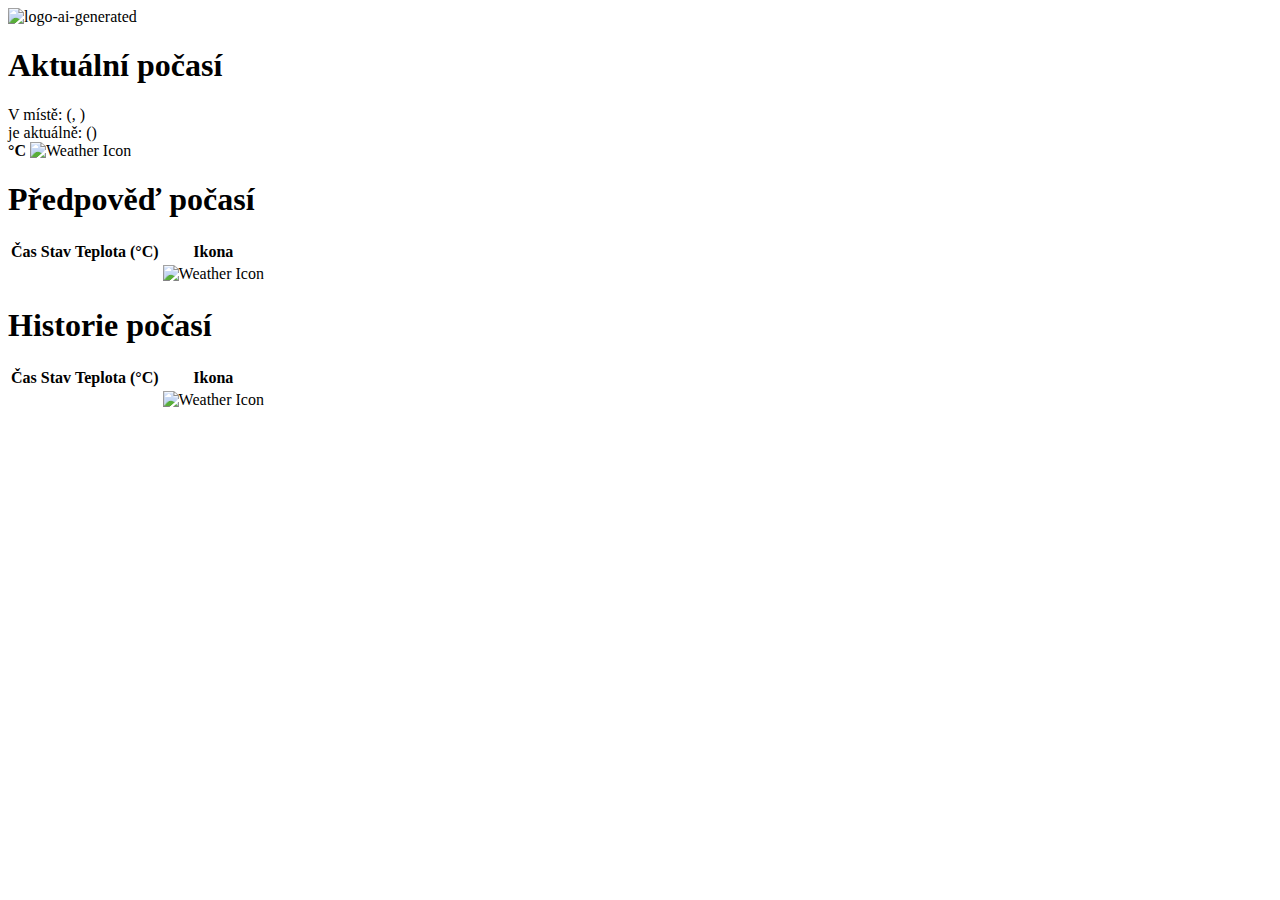
==== src/main/resources/templates/index.html @ bbc9d342 "Add responsivity" ====
<!DOCTYPE html>
<html lang="en" xmlns:th="http://www.thymeleaf.org">

<head th:include="header :: head">
    <!-- header.html -->
</head>

<body>

<nav th:include="navbar :: div">
    <!-- navbar.html -->
</nav>

<div class="div-whole">
<img rel="shortcut icon" th:src="@{images/frog-logo.jpg}" alt="logo-ai-generated" class="img-logo">
<h1 class="h1-index">Aktuální počasí</h1>
<p>
    V místě: <strong><span th:text="${wmodel.getLocation().getName()}"></span></strong>
    (<span th:text="${wmodel.getLocation().getRegion()}"></span>,
    <span th:text="${wmodel.getLocation().getCountry()}"></span>)
    <br>

    je aktuálně: (<span th:text="${wmodel.getCurrent().getFormattedTime()}"></span>)<br>
    <strong><span th:text="${wmodel.getCurrent().getText()}"></span>
    <span th:text="${wmodel.getCurrent().getTemp_c()}"></span>°C</strong>
    <span>
        <img th:src="@{${wmodel.getCurrent().getIcon()}}" alt="Weather Icon" />
    </span>
</p>

<h1 class="h1-index">Předpověď počasí</h1>
<table class="table table-hover">
    <thead>
    <tr>
        <th scope="col">Čas</th>
        <th scope="col">Stav</th>
        <th scope="col">Teplota (°C)</th>
        <th scope="col">Ikona</th>
    </tr>
    </thead>
    <tbody>
    <tr th:each="condition, iterStat : ${wmodel.getForecast()}">
        <td th:text="${condition.getFormattedTime()}"></td>
        <td th:text="${condition.getText()}"></td>
        <td th:text="${condition.getTemp_c()}"></td>
        <td>
            <img th:src="@{${condition.getIcon()}}" class="td-icon" alt="Weather Icon" />
        </td>
    </tr>
    </tbody>
</table>

<h1 class="h1-index">Historie počasí</h1>
<table class="table table-hover">
    <thead>
    <tr>
        <th scope="col">Čas</th>
        <th scope="col">Stav</th>
        <th scope="col">Teplota (°C)</th>
        <th scope="col">Ikona</th>
    </tr>
    </thead>
    <tbody>
    <tr th:each="condition, iterStat : ${wmodel.getHistory()}">
        <td th:text="${condition.getFormattedTime()}"></td>
        <td th:text="${condition.getText()}"></td>
        <td th:text="${condition.getTemp_c()}"></td>
        <td>
            <img th:src="@{${condition.getIcon()}}" class="td-icon" alt="Weather Icon" />
        </td>
    </tr>
    </tbody>
</table>
</div>
</body>
</html>
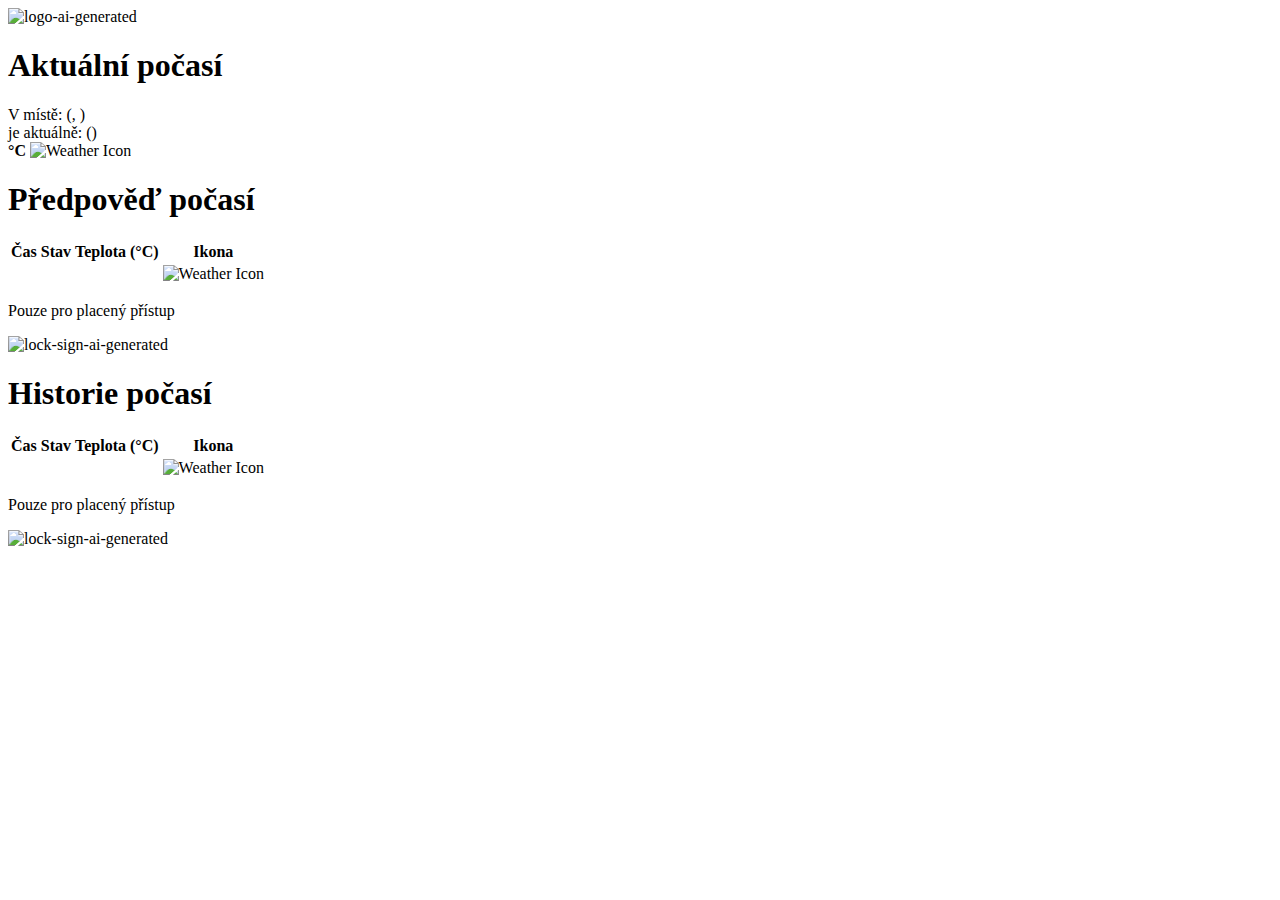
==== commit d596d754: "Create session authorization - content hiding" ====
--- a/src/main/resources/templates/index.html
+++ b/src/main/resources/templates/index.html
@@ -1,13 +1,13 @@
 <!DOCTYPE html>
 <html lang="en" xmlns:th="http://www.thymeleaf.org">
 
-<head th:include="header :: head">
+<head th:insert="~{header :: head}">
     <!-- header.html -->
 </head>
 
 <body>
 
-<nav th:include="navbar :: div">
+<nav th:insert="~{navbar :: div}">
     <!-- navbar.html -->
 </nav>
 
@@ -29,48 +29,60 @@
 </p>
 
 <h1 class="h1-index">Předpověď počasí</h1>
-<table class="table table-hover">
-    <thead>
-    <tr>
-        <th scope="col">Čas</th>
-        <th scope="col">Stav</th>
-        <th scope="col">Teplota (°C)</th>
-        <th scope="col">Ikona</th>
-    </tr>
-    </thead>
-    <tbody>
-    <tr th:each="condition, iterStat : ${wmodel.getForecast()}">
-        <td th:text="${condition.getFormattedTime()}"></td>
-        <td th:text="${condition.getText()}"></td>
-        <td th:text="${condition.getTemp_c()}"></td>
-        <td>
-            <img th:src="@{${condition.getIcon()}}" class="td-icon" alt="Weather Icon" />
-        </td>
-    </tr>
-    </tbody>
-</table>
+    <div th:if="${authorized}">
+        <table class="table table-hover">
+            <thead>
+            <tr>
+                <th scope="col">Čas</th>
+                <th scope="col">Stav</th>
+                <th scope="col">Teplota (°C)</th>
+                <th scope="col">Ikona</th>
+            </tr>
+            </thead>
+            <tbody>
+            <tr th:each="condition, iterStat : ${wmodel.getForecast()}">
+                <td th:text="${condition.getFormattedTime()}"></td>
+                <td th:text="${condition.getText()}"></td>
+                <td th:text="${condition.getTemp_c()}"></td>
+                <td>
+                    <img th:src="@{${condition.getIcon()}}" class="td-icon" alt="Weather Icon" />
+                </td>
+            </tr>
+            </tbody>
+        </table>
+    </div>
+    <div th:unless="${authorized}">
+        <p>Pouze pro placený přístup</p>
+        <img rel="shortcut icon" th:src="@{images/lock-sign.jpg}" alt="lock-sign-ai-generated" class="img-lock">
+    </div>
 
 <h1 class="h1-index">Historie počasí</h1>
-<table class="table table-hover">
-    <thead>
-    <tr>
-        <th scope="col">Čas</th>
-        <th scope="col">Stav</th>
-        <th scope="col">Teplota (°C)</th>
-        <th scope="col">Ikona</th>
-    </tr>
-    </thead>
-    <tbody>
-    <tr th:each="condition, iterStat : ${wmodel.getHistory()}">
-        <td th:text="${condition.getFormattedTime()}"></td>
-        <td th:text="${condition.getText()}"></td>
-        <td th:text="${condition.getTemp_c()}"></td>
-        <td>
-            <img th:src="@{${condition.getIcon()}}" class="td-icon" alt="Weather Icon" />
-        </td>
-    </tr>
-    </tbody>
-</table>
+    <div th:if="${authorized}">
+        <table class="table table-hover">
+            <thead>
+            <tr>
+                <th scope="col">Čas</th>
+                <th scope="col">Stav</th>
+                <th scope="col">Teplota (°C)</th>
+                <th scope="col">Ikona</th>
+            </tr>
+            </thead>
+            <tbody>
+            <tr th:each="condition, iterStat : ${wmodel.getHistory()}">
+                <td th:text="${condition.getFormattedTime()}"></td>
+                <td th:text="${condition.getText()}"></td>
+                <td th:text="${condition.getTemp_c()}"></td>
+                <td>
+                    <img th:src="@{${condition.getIcon()}}" class="td-icon" alt="Weather Icon" />
+                </td>
+            </tr>
+            </tbody>
+        </table>
+    </div>
+    <div th:unless="${authorized}">
+        <p>Pouze pro placený přístup</p>
+        <img rel="shortcut icon" th:src="@{images/lock-sign.jpg}" alt="lock-sign-ai-generated" class="img-lock">
+    </div>
 </div>
 </body>
 </html>
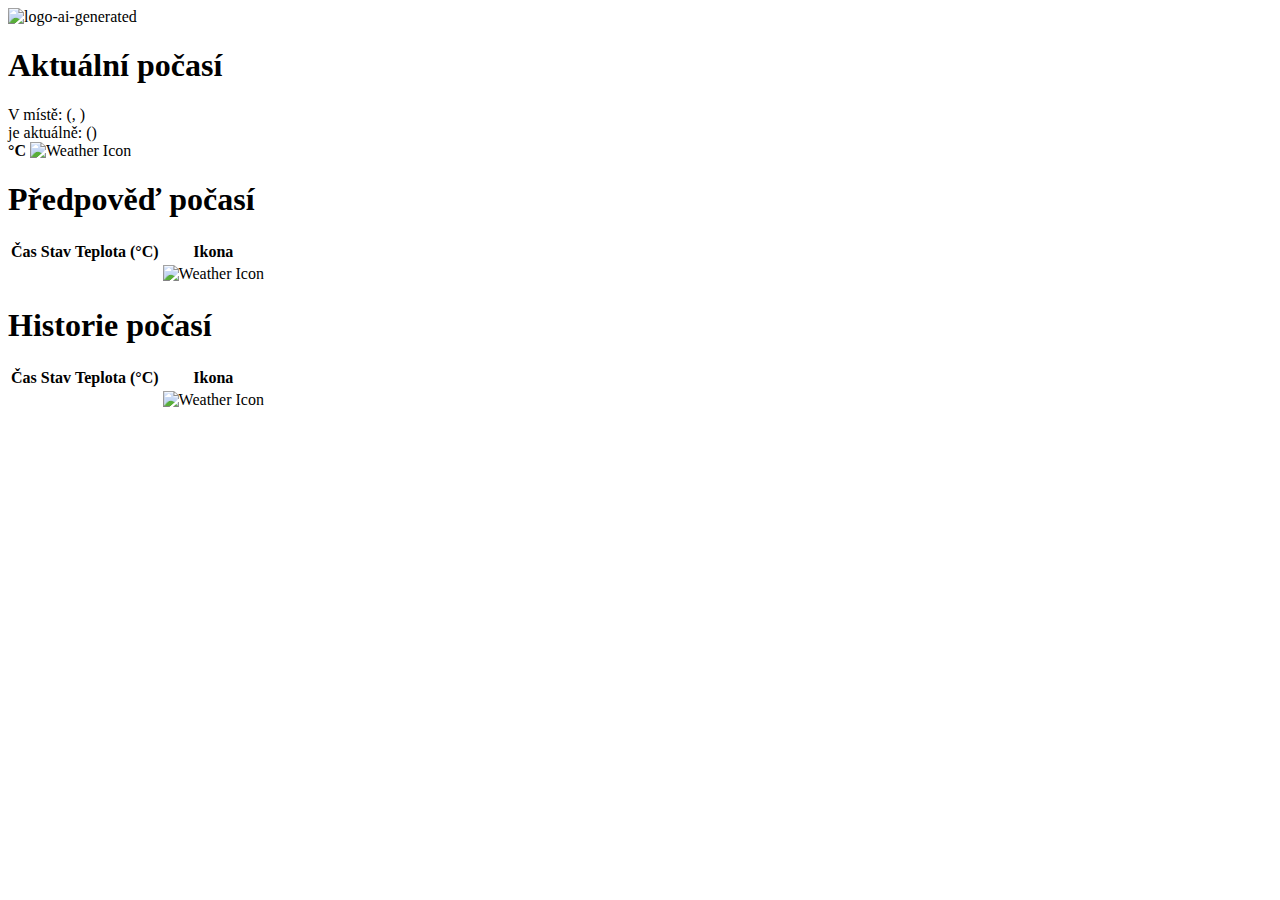
==== commit d7896856: "Add favorite location weather functionality plus new color" ====
--- a/src/main/resources/templates/index.html
+++ b/src/main/resources/templates/index.html
@@ -52,8 +52,9 @@
         </table>
     </div>
     <div th:unless="${authorized}">
-        <p>Pouze pro placený přístup</p>
-        <img rel="shortcut icon" th:src="@{images/lock-sign.jpg}" alt="lock-sign-ai-generated" class="img-lock">
+        <div th:insert="~{component-paywall-info :: div}">
+            <!-- component-paywall-info.html -->
+        </div>
     </div>
 
 <h1 class="h1-index">Historie počasí</h1>
@@ -80,8 +81,9 @@
         </table>
     </div>
     <div th:unless="${authorized}">
-        <p>Pouze pro placený přístup</p>
-        <img rel="shortcut icon" th:src="@{images/lock-sign.jpg}" alt="lock-sign-ai-generated" class="img-lock">
+        <div th:insert="~{component-paywall-info :: div}">
+            <!-- component-paywall-info.html -->
+        </div>
     </div>
 </div>
 </body>
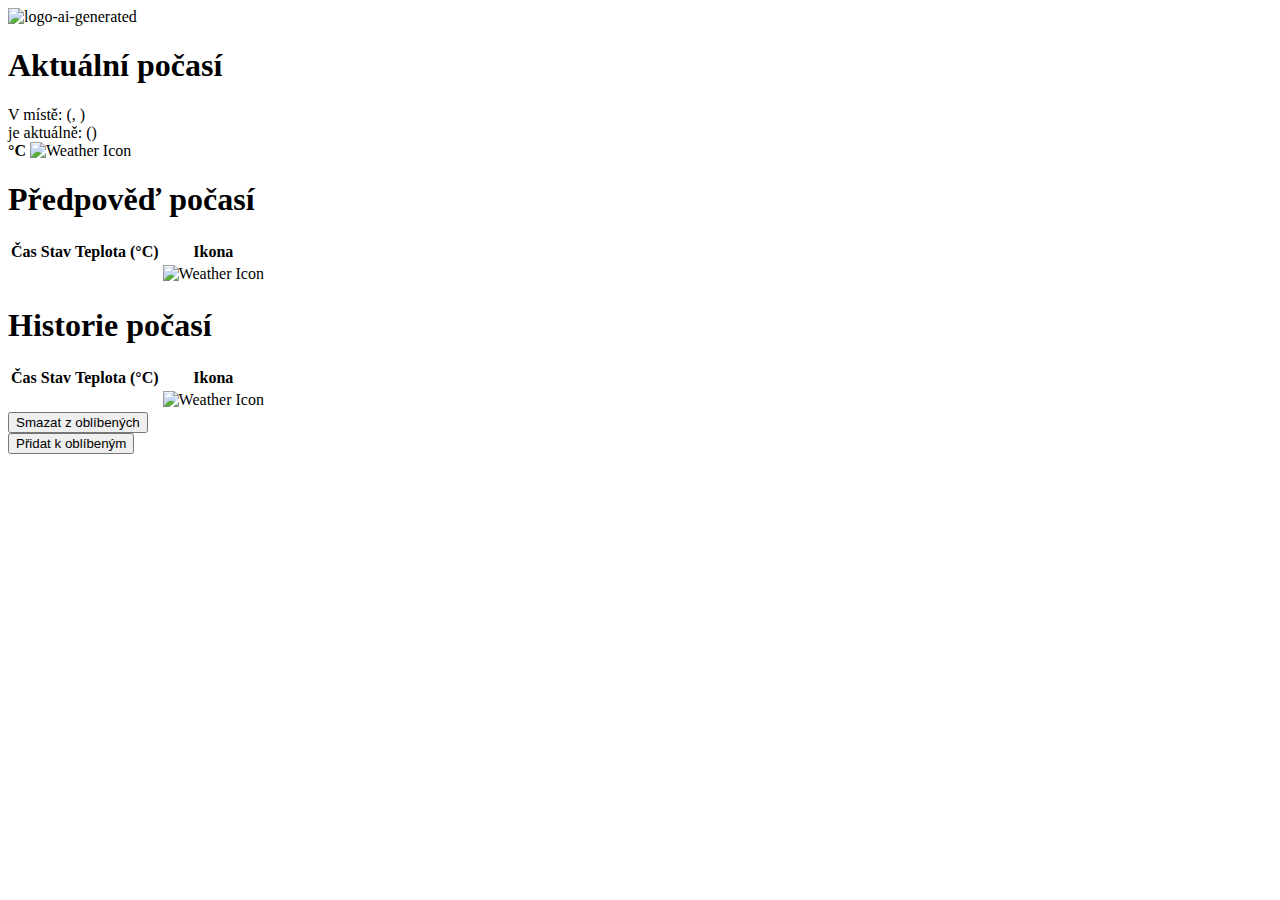
==== commit 974d307a: "Add buttons to add/delete from favorites" ====
--- a/src/main/resources/templates/index.html
+++ b/src/main/resources/templates/index.html
@@ -85,6 +85,22 @@
             <!-- component-paywall-info.html -->
         </div>
     </div>
+
+
+    <div th:if="${authorized}">
+        <div th:if="${isFavorite}">
+            <form th:action="@{/zrusit-misto}" method="post">
+                <input type="hidden" name="changeLocation" th:value="${wmodel.getLocation().getName()}"/>
+                <td><button class="btn btn-outline-info btn-lg btn-block" type="submit">Smazat z oblíbených</button></td>
+            </form>
+        </div>
+        <div th:unless="${isFavorite}">
+            <form th:action="@{/pridat-misto}" method="post">
+                <input type="hidden" name="changeLocation" th:value="${wmodel.getLocation().getName()}"/>
+                <td><button class="btn btn-outline-info btn-lg btn-block" type="submit">Přidat k oblíbeným</button></td>
+            </form>
+        </div>
+    </div>
 </div>
 </body>
 </html>
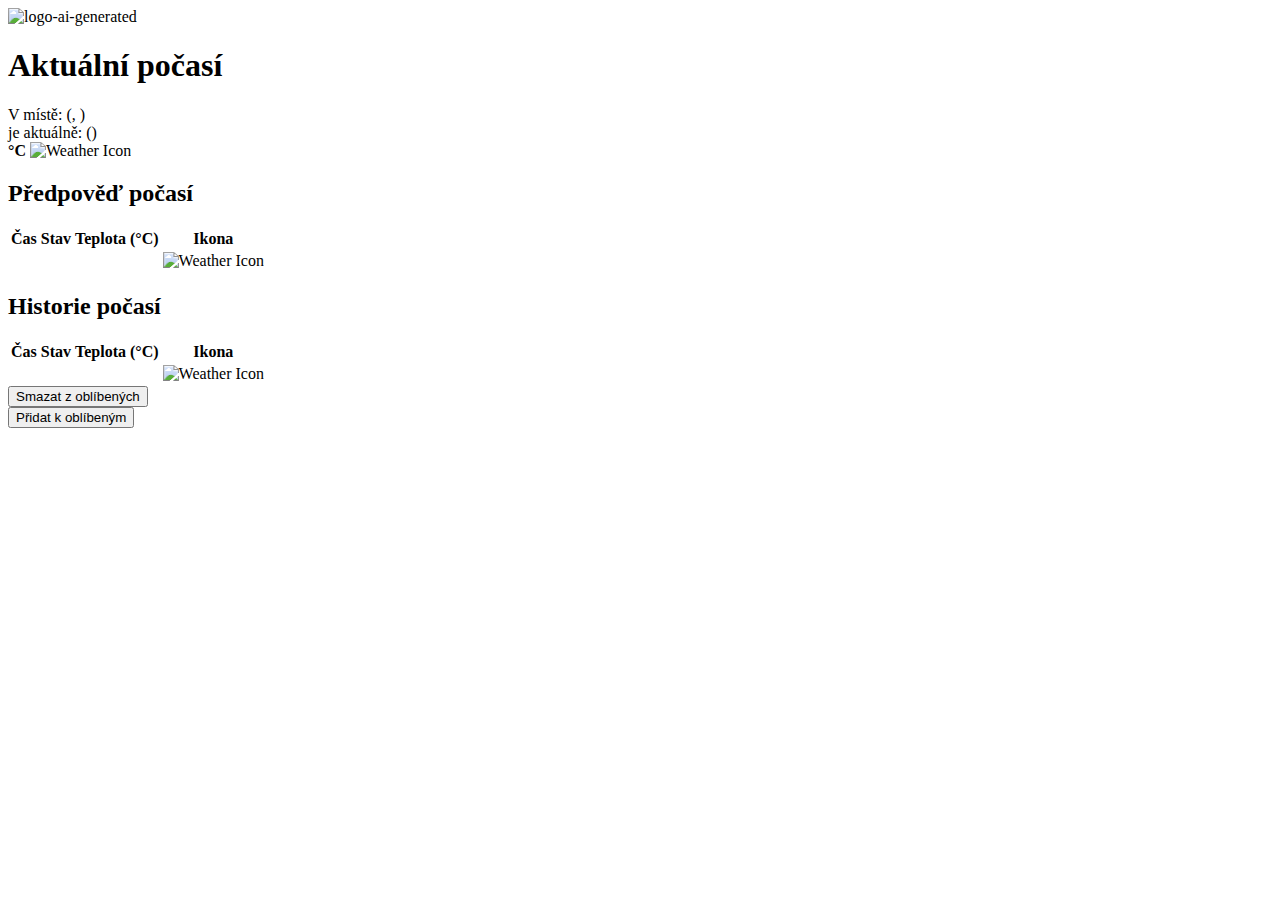
==== commit 44583406: "Add locations db managment" ====
--- a/src/main/resources/templates/index.html
+++ b/src/main/resources/templates/index.html
@@ -28,7 +28,7 @@
     </span>
 </p>
 
-<h1 class="h1-index">Předpověď počasí</h1>
+<h2 class="h2-index">Předpověď počasí</h2>
     <div th:if="${authorized}">
         <table class="table table-hover">
             <thead>
@@ -57,7 +57,7 @@
         </div>
     </div>
 
-<h1 class="h1-index">Historie počasí</h1>
+<h2 class="h2-index">Historie počasí</h2>
     <div th:if="${authorized}">
         <table class="table table-hover">
             <thead>
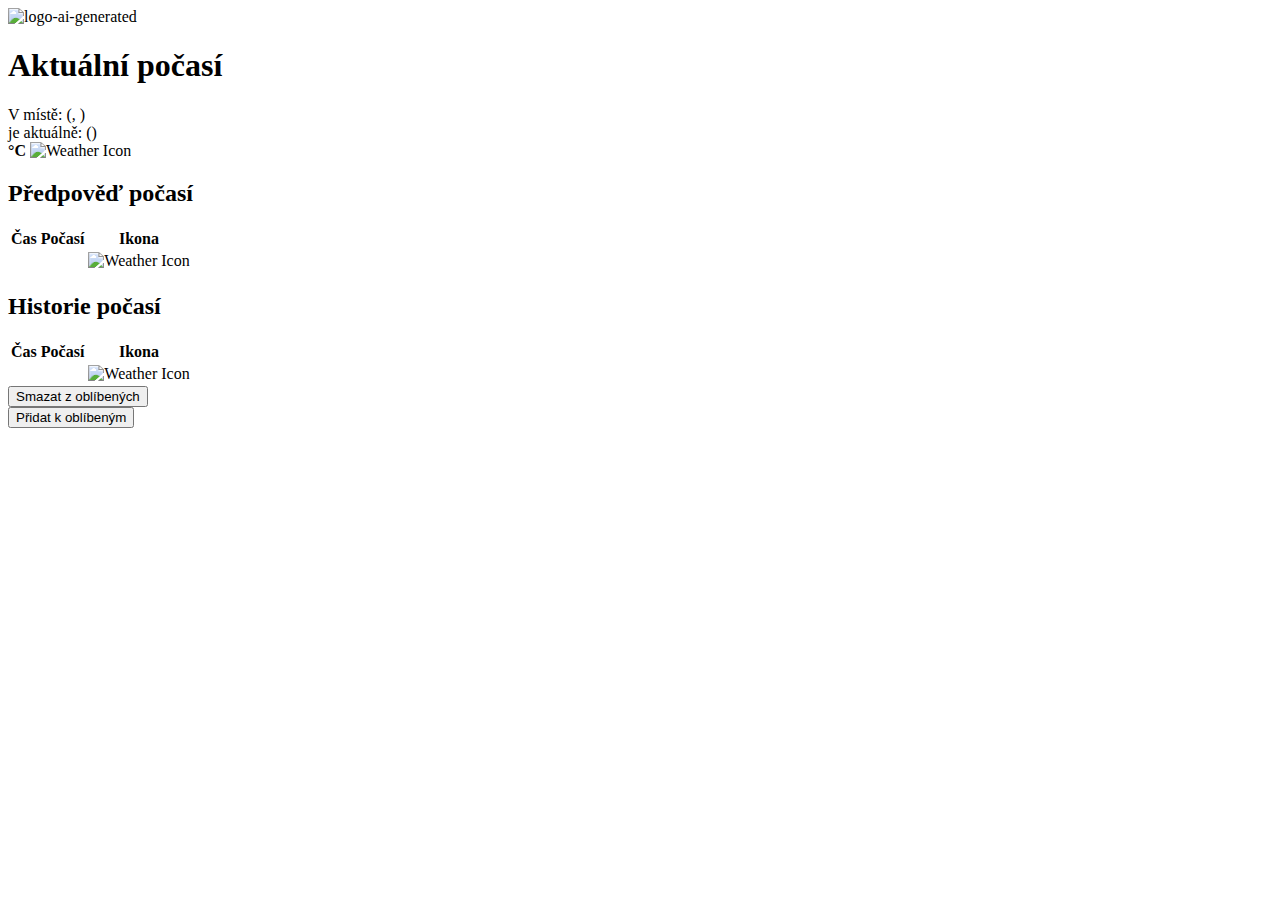
==== commit ab12d49d: "Forecast table design change" ====
--- a/src/main/resources/templates/index.html
+++ b/src/main/resources/templates/index.html
@@ -34,19 +34,17 @@
             <thead>
             <tr>
                 <th scope="col">Čas</th>
-                <th scope="col">Stav</th>
-                <th scope="col">Teplota (°C)</th>
+                <th scope="col">Počasí</th>
                 <th scope="col">Ikona</th>
             </tr>
             </thead>
             <tbody>
             <tr th:each="condition, iterStat : ${wmodel.getForecast()}">
                 <td th:text="${condition.getFormattedTime()}"></td>
-                <td th:text="${condition.getText()}"></td>
-                <td th:text="${condition.getTemp_c()}"></td>
                 <td>
-                    <img th:src="@{${condition.getIcon()}}" class="td-icon" alt="Weather Icon" />
+                    <strong><span th:text="${condition.getText()}"></span></strong> <span th:text="${'(' + condition.getTemp_c()} + '°C)'"></span>
                 </td>
+                <td><img th:src="@{${condition.getIcon()}}" class="td-icon" alt="Weather Icon" /></td>
             </tr>
             </tbody>
         </table>
@@ -63,19 +61,17 @@
             <thead>
             <tr>
                 <th scope="col">Čas</th>
-                <th scope="col">Stav</th>
-                <th scope="col">Teplota (°C)</th>
+                <th scope="col">Počasí</th>
                 <th scope="col">Ikona</th>
             </tr>
             </thead>
             <tbody>
             <tr th:each="condition, iterStat : ${wmodel.getHistory()}">
                 <td th:text="${condition.getFormattedTime()}"></td>
-                <td th:text="${condition.getText()}"></td>
-                <td th:text="${condition.getTemp_c()}"></td>
                 <td>
-                    <img th:src="@{${condition.getIcon()}}" class="td-icon" alt="Weather Icon" />
+                    <strong><span th:text="${condition.getText()}"></span></strong> <span th:text="${'(' + condition.getTemp_c()} + '°C)'"></span>
                 </td>
+                <td><img th:src="@{${condition.getIcon()}}" class="td-icon" alt="Weather Icon" /></td>
             </tr>
             </tbody>
         </table>
